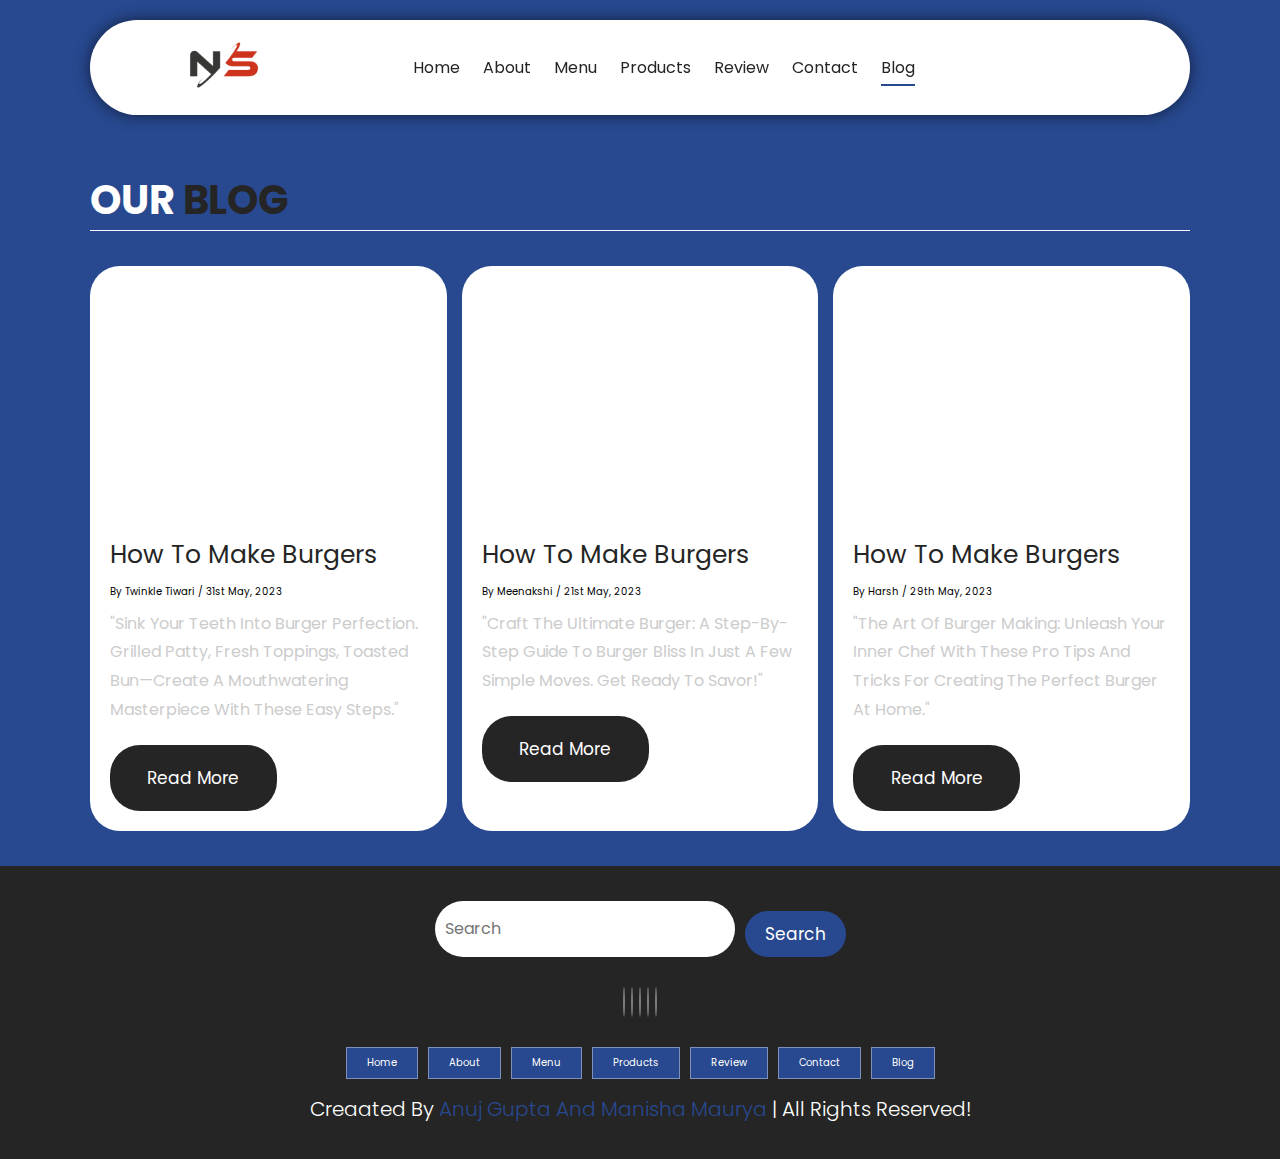
==== blog.html @ 6ea5bb18 "Add files via upload" ====
<!DOCTYPE html>
<html lang="en">
<head>
    <meta charset="UTF-8">
    <meta http-equiv="X-UA-Compatible" content="IE=edge">
    <meta name="viewport" content="width=device-width, initial-scale=1.0">
    <!-- CSS LINK -->
    <link rel="stylesheet" href="style.css">
    <!-- Fontawesome -->
    <link rel="stylesheet" href="https://cdnjs.cloudflare.com/ajax/libs/font-awesome/6.1.1/css/all.min.css" integrity="sha512-KfkfwYDsLkIlwQp6LFnl8zNdLGxu9YAA1QvwINks4PhcElQSvqcyVLLD9aMhXd13uQjoXtEKNosOWaZqXgel0g==" crossorigin="anonymous" referrerpolicy="no-referrer" />
    <title>Blog | Nizami Sevindi</title>
</head>
<body>

    <!-------------------------------------------- HEADER SECTION -->
    <header class="header" >
        <a href="#" class="logo">
            <img src="./image/pngegg.png" alt="logo">
        </a>
        <nav class="navbar">
            <a href="./home.html">home</a>
            <a href="./about.html">about</a>
            <a href="./menu.html" >menu</a>
            <a href="./products.html" >products</a>
            <a href="./review.html" >review</a>
            <a href="./contact.html" >contact</a>
            <a href="./blog.html"class="active" >blog</a>
        </nav>
        <div class="buttons">
            <button id="search-btn">
                <i class="fas fa-search"></i>
            </button>
            <button id="cart-btn">
                <i class="fas fa-shopping-cart"></i>
            </button>
            <button id="menu-btn">
                <i class="fas fa-bars"></i>
            </button>
        </div>
        <div class="search-form">
            <input type="text" class="search-input" id="search-box" placeholder="Search">
            <i class="fas fa-search"></i>
        </div>
        <div class="cart-items-container">
            <div class="cart-item">
                <i class="fas fa-times"></i>
                <img src="./image/pngwing.com (1).png" alt="menu">
                <div class="content">
                    <h3>pizza</h3>
                    <div class="price">₹15.99 </div>
                </div>
            </div>
            <div class="cart-item">
                <i class="fas fa-times"></i>
                <img src="./image/pngwing.com (2).png" alt="menu">
                <div class="content">
                    <h3>burger</h3>
                    <div class="price">₹16.99 </div>
                </div>
            </div>
            <div class="cart-item">
                <i class="fas fa-times"></i>
                <img src="./image/pngwing.com (3).png" alt="menu">
                <div class="content">
                    <h3>Paneer Burger</h3>
                    <div class="price">₹13.99 </div>
                </div>
            </div>
            <div class="cart-item">
                <i class="fas fa-times"></i>
                <img src="./image/pngwing.com (4).png" alt="menu">
                <div class="content">
                    <h3>Cheese Burger</h3>
                    <div class="price">₹12.99 </div>
                </div>
            </div>
            <a href="#" class="btn">check out </a>
        </div>
    </header>
<!-- -------------------------------------------HEADER SECTION -->

<!-- -------------------------------------------BLOG SECTION -->
<section class="blog" id="blog">
    <h1 class="heading">our <span>blog</span> </h1>
    <div class="box-container">
        <div class="box-full">
            <div class="image">
                <img src="./image/delicious-burger-on-wooden-board-2022-03-04-05-58-25-utc.jpg" alt="">
            </div>
            <div class="content">
                <a href="#" class="title">how to make burgers</a>
                <span>by Twinkle Tiwari / 31st may, 2023</span>
                <p>"Sink Your Teeth Into Burger Perfection. Grilled Patty, Fresh Toppings, Toasted Bun—Create A Mouthwatering Masterpiece With These Easy Steps."</p>
                <a href="#" class="btn">read more</a>
            </div>
        </div>
        <div class="box-full">
            <div class="image">
                <img src="./image/delicious-tasty-burgers-on-wooden-background-2021-08-26-15-25-13-utc.jpg" alt="">
            </div>
            <div class="content">
                <a href="#" class="title">how to make burgers</a>
                <span>by Meenakshi / 21st may, 2023</span>
                <p>"Craft The Ultimate Burger: A Step-By-Step Guide To Burger Bliss In Just A Few Simple Moves. Get Ready To Savor!"</p>
                <a href="#" class="btn">read more</a>
            </div>
        </div>
        <div class="box-full">
            <div class="image">
                <img src="./image/handmade-burger-on-dark-background-delicious-blac-2021-10-21-02-27-27-utc.jpg" alt="">
            </div>
            <div class="content">
                <a href="#" class="title">how to make burgers</a>
                <span>by Harsh / 29th may, 2023</span>
                <p>"The Art Of Burger Making: Unleash Your Inner Chef With These Pro Tips And Tricks For Creating The Perfect Burger At Home."</p>
                <a href="#" class="btn">read more</a>
            </div>
        </div>
    </div>
</section>
<!-- -------------------------------------------BLOG SECTION -->

<!-- -------------------------------------------FOOTER SECTION -->
    <section class="footer">
        <div class="search">
            <input type="text" class="search-input" placeholder="Search">
            <button class="btn btn-primary">search</button>
        </div>
        <div class="share">
            <a href="#" class="fab fa-facebook"></a>
            <a href="#" class="fab fa-twitter"></a>
            <a href="#" class="fab fa-instagram"></a>
            <a href="#" class="fab fa-linkedin"></a>
            <a href="#" class="fab fa-pinterest"></a>
        </div>
        <div class="links">
            <a href="#home">home</a>
            <a href="#about">about</a>
            <a href="#menu">menu</a>
            <a href="#products">products</a>
            <a href="#review">review</a>
            <a href="#contact">contact</a>
            <a href="#blog">blog</a>
        </div>
        <div class="credit">
            creaated by <span>Anuj Gupta And Manisha Maurya </span> | all rights reserved!
        </div>
    </section>
    <!-- -------------------------------------------FOOTER SECTION -->

<script src="./script.js"></script>

</body>
</html>
---- style.css ----
@import url('https://fonts.googleapis.com/css2?family=Poppins:wght@100;200;300;400;500;600;700&display=swap');

:root{
    --main-color:#284990;
    --black-color: #252525;
    --border: 0.1rem solid rgba(255, 255, 255, 0.4);
}

*{
    font-family: 'Poppins',sans-serif;
    margin: 0;
    padding: 0;
    border: none;
    box-sizing: border-box;
    text-decoration: none;
    text-transform: capitalize;
    transition: .2s ease;
    outline: none;
}

html{
    font-size: 62.5%;
    overflow-x: hidden;
    
    scroll-behavior: smooth;
}

body{
    background-color: var(--main-color);

}

section{
    padding: 3.5rem 7%;
    scroll-margin-top: 9rem;
}

img{
    width: 100%;
    object-fit: contain;
}

a{
    text-decoration: none;
    color: var(--black-color);
}

.btn{
    margin-top: 1rem;
    display: inline-block;
    padding: 2rem 3.75rem;
    border-radius: 30px;
    font-size: 1.7rem;
    color: #fff;
    background-color: var(--black-color);
    cursor: pointer;
}

.btn:hover{
    opacity: 0.8;
}

.heading{
    color: #fff;
    text-transform: uppercase;
    font-size: 4rem;
    margin-bottom: 3.5rem;
    border-bottom: 0.1rem solid #fff;
}

.heading span{
    text-transform: uppercase;
    color: var(--black-color);
}

.box-container{
    display: grid;
    grid-template-columns: repeat(auto-fit, minmax(30rem, 1fr));
    gap: 1.5rem;
}

.box{
    padding: 3rem;
    background-color: #fff;
    border-radius: 3rem 2rem;
    min-height: 60rem;
    display: flex;
    flex-direction: column;
    justify-content: space-between;
    text-align: center;
    border: var(--border);
}

.search-input{
    font-size: 1.6rem;
    color: var(--black-color);
    padding: 1rem;
    text-transform: none;
    border-radius: 3rem;
}

::-webkit-scrollbar{
    height: 0.5rem;
    width: 1rem;
    background-color: rgb(7, 126, 182);
}

::-webkit-scrollbar-track{
    background-color: transparent;
}

::-webkit-scrollbar-thumb{
    border-radius: 3rem;
    background-color: greenyellow;
}

::-webkit-scrollbar-thumb:hover{
    background-color: rgb(211, 255, 144);
}

/* ------------------------------------------HEADER SECTION */

.header{
    display: flex;
    justify-content: space-between;
    align-items: center;
    background-color: #fff;
    padding: 0 7%;
    margin: 2rem 7%;
    border-radius: 30rem;
    box-shadow: 0px 0px 17px -2px rgba(0,0,0,0.75);
    position: sticky;
    top: 0;
    z-index: 1000;
}

.header .search-form{
    position: absolute;
    top: 115%;
    right: 7%;
    background-color: #fff;
    width: 50rem;
    height: 5rem;
    display: flex;
    align-items: center;
    border-radius: 3rem;
    box-shadow: 0px 0px 25px 2px rgb(0 0 0 / 75%);
    transform: scaleY(0);
}

.header .search-form.active{
    transform: scaleY(1);
}

.header .search-form i{
    cursor: pointer;
    font-size: 2.2rem;
    margin-right: 1.5rem;
    color: var(--black-color);
}
.header .search-form input{
    width: 100%;
}

.header .logo img{
    height: 9rem;
}

.header .navbar a{
    margin: 0 1rem;
    font-size: 1.6rem;
    color: var(--black-color);
    border-bottom: 0.2rem solid transparent;
}

.header .navbar a.active,
.header .navbar a:hover{
    border-color: var(--main-color);
    padding-bottom:.5rem ;
}

.header .buttons button{
    cursor: pointer;
    font-size: 2.5rem;
    margin-left: 2rem;
    background-color: transparent;
    cursor: pointer;
}

.header .cart-items-container{
    position: absolute;
    top: 95%;
    height: calc(100vh - 9rem);
    width: 35rem;
    background-color: #fff;
    box-shadow: 0px 20px 14px 0px rgba(0 0 0 / 75%);
    right: -100%;
}

.header .cart-items-container.active{
    right: 3rem;
}

.header .cart-items-container .cart-item{
    position: relative;
    display: flex;
    align-items: center;
    gap: 1.5rem;
    padding: 1.5rem;
}

.header .cart-items-container .cart-item:hover{
    box-shadow: 0px 0px 10px 0px rgba(0, 0, 0, 0.75);
}
.header .cart-items-container .cart-item img{
    height: 7rem;
    width: auto;
}
.header .cart-items-container .cart-item .content h3{
    font-size: 2rem;
    color: var(--black-color);
    padding: 0.5rem;
}

.header .cart-items-container .cart-item .content .price{
    font-size: 1.5rem;
    color: var(--black-color);
}
.header .cart-items-container .cart-item .fa-times{
    position: absolute;
    top: 1rem;
    right: 1.5rem;
    font-size: 2rem;
    cursor: pointer;
    color: var(--black-color);
}
.header .cart-items-container .btn{
    width: 100%;
    text-align: center;
    border-radius: unset;
}

.header #menu-btn{
    display: none;
}
/* ------------------------------------------HEADER SECTION */


/* ------------------------------------------HOME SECTION */

.home{
    min-height: 100vh;
    background: url(./image/pizza-with-turkey-bacon-orange-and-cashew-nuts-2022-03-29-07-33-54-utc.jpg) no-repeat;
    background-size: cover;
    background-position: center;
    margin-top: -134px;
    display: flex;
    align-items: center;
}

.home .content{
    max-width: 60rem;
}

.home .content h3{
    font-size: 6rem;
    color: #fff;
}

.home .content p{
    font-size: 2rem;
    font-weight: 300;
    line-height: 1.8;
    padding: 1rem 0;
    color: #fff;
}

/* ------------------------------------------HOME SECTION */

/* ------------------------------------------MENU SECTION */
/* img .box-container ve .box  genel olarak düzenlendi */

.menu .box-container .menu-category{
    font-size: 1.2rem;
    text-transform: uppercase;
}

.menu .box-container .box h3{
    font-size: 3rem;
    padding: 1rem 0;
}

.menu .box-container .box .price{
    font-size: 2.5rem;
    padding: 0.5rem 0;
}

.menu .box-container .box .price span{
    text-decoration: line-through;
    font-size: 1.5rem;
}
/* ------------------------------------------MENU SECTION */


/* ------------------------------------------PRODUCTS SECTION */
.products .box-container .box .box-head{
    display: flex;
    flex-direction: column;
    align-items: start;
    z-index: 10;
}
.products .box-container .box .box-head .title{
    font-size: 1.4rem;
}

.products .box-container .box-head .name{
    font-size: 4rem;
    font-weight: bold;
    text-align: start;
    overflow-wrap: anywhere;
}

.products .box-container .box .box-bottom{
    display: flex;
    justify-content: space-between;
    align-items: center;
}
.products .box-container .box .box-bottom .info{
    display: flex;
    flex-direction: column;
    align-items: flex-start;
}

.products .box-container .box-bottom .info .price{
    font-size: 3rem;
}
.products .box-container .box-bottom .info .amount{
    font-size: 1.5rem;
}

.products .box-container  .box-bottom .product-btn a{
    display: flex; 
    justify-content: center;
    align-items: center;
    border-radius: 50%;
    width: 6.5rem;
    height: 6.5rem;
    border: 0.2rem solid var(--main-color);
}

.products .box-container  .box-bottom .product-btn a i{
    font-size: 1.6rem;
    color: var(--main-color);
}

/* ------------------------------------------PRODUCTS SECTION */

/* ------------------------------------------ABOUT US SECTION */
.about .row .image{
     flex: 1 1 45rem;
}
.about .row .image img{
    height: 50rem;
    object-fit: contain;
}
/* img  genel olarak düzenlendi */

.about .row{
    display: flex;
    flex-wrap: wrap;
    column-gap: 2rem;
}

.about .row .content{
    flex: 1 1 45rem;
}

.about .row .content h3{
    font-size: 3rem;
    color: #fff;
}

.about .row .content p{
    font-size: 1.6rem;
    color: #ccc;
    padding: 1rem 0;
    line-height: 1.8;
}
/* ------------------------------------------ABOUT US SECTION */
/* ------------------------------------------REVIEW SECTION */
/* img .box-container ve .box  genel olarak düzenlendi */

.review .box-container .box img{
    height: 20rem;
    object-fit: contain ;
}
.review .box-container .box p{
    font-size: 1.5rem;
    line-height: 1.8;
    padding: 2rem 0;
}

.review .box-container .box .user{
    height: 7rem;
    object-fit: contain;
}

.review .box-container .box .h3{
    padding: 1rem 0;
    font-size: 2rem;
    color: var(--main-color);
}

.review .box-container .box .stars{
    font-size: 1.5rem;
    color: gold;
}
/* ------------------------------------------REVIEW SECTION */

/* ------------------------------------------CONTACT SECTION */
.contact .row{
    display: flex;
    background-color: var(--black-color);
    flex-wrap: wrap;
    gap: 1rem;
}

.contact .row .map{
    flex: 1 1 45px;
    width: 100%;
    object-fit: cover;
}
.contact .row form{
    flex: 1 1 45px;
    padding: 5rem 2rem;
    text-align: center;
}

.contact .row form h3{
    text-transform: uppercase;
    font-size: 3.5rem;
    color: #fff;
}

.contact .row form .inputBox{
    display: flex;
    align-items: center;
    margin: 2rem 0;
    border: var(--border);
}

.contact .row form .inputBox i{
    color: #fff;
    font-size: 2rem;
    padding-left: 2rem;
}

.contact .row form .inputBox input{
    width: 100%;
    padding: 2rem;
    font-size: 1.7rem;
    color: #fff;
    text-transform: none;
    background-color: transparent;
}

.contact .row form .btn{
    color: var(--main-color);
    background-color: #fff;
    font-weight: bold;
}
/* ------------------------------------------CONTACT SECTION */

/* ------------------------------------------BLOG SECTION */
.blog .box-container .box-full{
    background-color: #fff;
    border-radius: 3rem;
}

.blog .box-container .box-full .image{
    height: 25rem;
    overflow: hidden;
    width: 100%;
    border-top-left-radius: 3rem;
    border-top-right-radius: 3rem;
}

.blog .box-container .box-full:hover .image img{
    transform: scale(1.2);
}

.blog .box-container .box-full .content{
    padding: 2rem;
}

.blog .box-container .box-full .content .title{
    line-height: 1.5;
    font-size: 2.5rem;
}
.blog .box-container .box-full .content span{
    display: block;
    padding-top: 1rem;
    font-size: 1rem;
}

.blog .box-container .box-full .content p{
    font-size: 1.6rem;
    line-height: 1.8;
    color: #ccc;
    padding: 1rem 0;
}
/* ------------------------------------------BLOG SECTION */

/* ------------------------------------------FOOTER SECTION */
.footer {
    background-color: var(--black-color);
    text-align: center;
}

.footer .search{
    display: flex;
    justify-content: center;
}

.footer .search .search-input{
    width: 30rem;
}

.footer .search .btn-primary{
    background-color: var(--main-color);
    padding: 1rem 2rem;
    margin-left: 1rem;
}

.footer .share{
    padding: 2rem 0;
}

.footer .share a{
    color: #fff;
    font-size: 2rem;
    width: 5rem;
    height: 5rem;
    line-height: 5rem;
    border: var(--border);
    border-radius: 50%;
    margin: 0.3rem;
}


.footer .share a:hover{
    background-color: var(--main-color);
}

.footer .links{
    display: flex;
    justify-content: center;
    flex-wrap: wrap;
    gap: 1rem;
}

.footer .links a{
    background-color: var(--main-color);
     padding: 0.7rem 2rem;
     color: #fff;
     border: var(--border);
}

.footer .links a:hover{
    background-color: var(--black-color);
    opacity: 0.7;
    
}

.footer .credit{
    font-size: 2rem;
    color: #fff;
    font-weight: 300;
    padding-top: 1.5rem;
}

.footer .credit span{
    color: var(--main-color);
}
/* ------------------------------------------FOOTER SECTION */

/* ------------------------------------------RESPONSIVE SECTION */
@media (max-width: 991px){
    html{
        font-size: 55%;
    }
    .header{
        padding: 1.5rem 2rem;
    }
    .header .logo img{
        height: 7rem;
    }

    section{
        padding: 2rem;
    }
    .products .box-container .box .box-head .name{
        font-size: 3.4rem;
    }
}

@media (max-width: 768px){
    .header #menu-btn{
        display: inline-block;
    }
    .header .navbar{
        position: absolute;
        top: 100%;
        background-color: #fff;
        height: calc(100vh - 9rem);
        width: 30rem;
        box-shadow: 0px 20px 14px 0px rgb(0 0 0 / 75%);
        right: -100%;
    }
    .header .navbar.active{
        right: 3rem;
    }
    .header .navbar a{
        color: var(--black-color);
        display: block;
        margin: 1.5rem;
        padding: 0.5rem;
        font-size: 2rem;
    }
}

@media (max-width: 768px){
    html{
        font-size: 50%;
    }
}






/* ------------------------------------------RESPONSIVE SECTION */
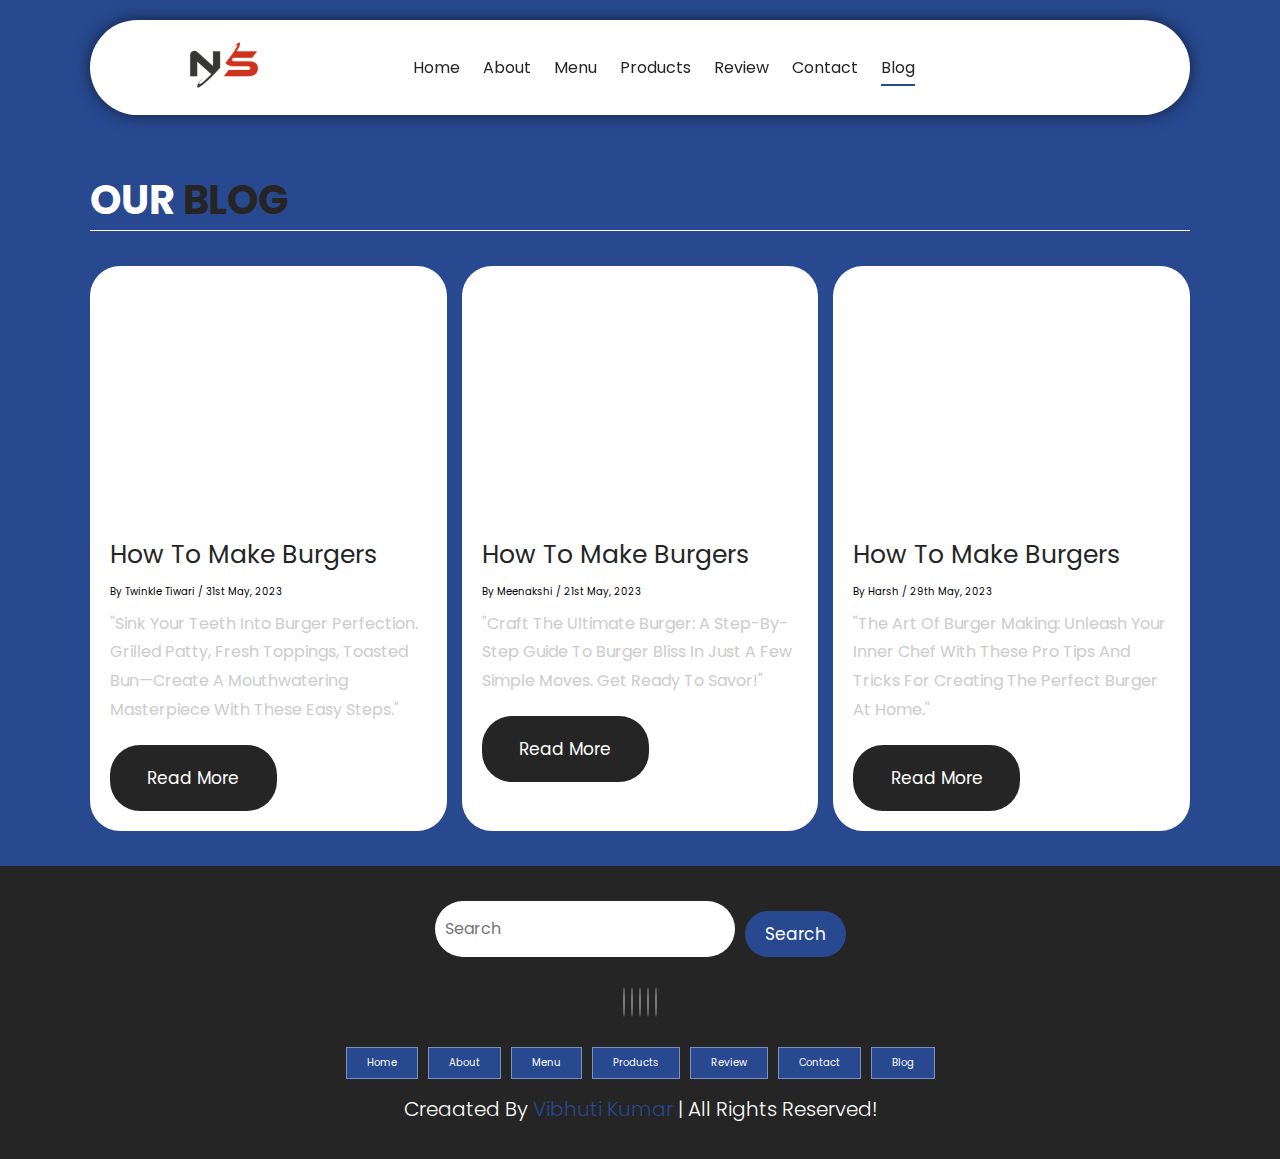
==== commit 2e39aea8: "Update blog.html" ====
--- a/blog.html
+++ b/blog.html
@@ -143,7 +143,7 @@
             <a href="#blog">blog</a>
         </div>
         <div class="credit">
-            creaated by <span>Anuj Gupta And Manisha Maurya </span> | all rights reserved!
+            creaated by <span>Vibhuti Kumar</span> | all rights reserved!
         </div>
     </section>
     <!-- -------------------------------------------FOOTER SECTION -->
@@ -151,4 +151,4 @@
 <script src="./script.js"></script>
 
 </body>
-</html>+</html>
